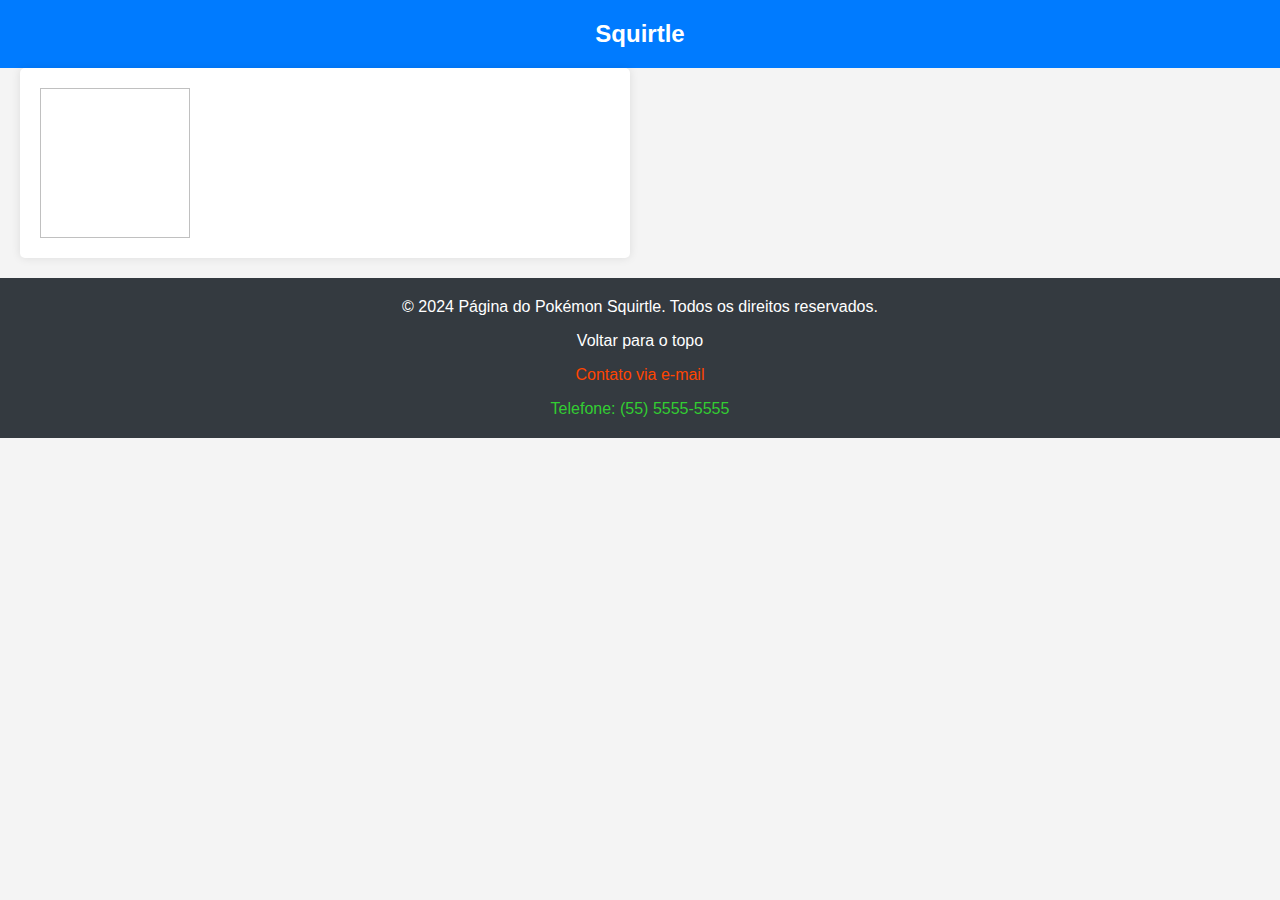
==== pages/pokemon/index.html @ c39da25a "resolucao" ====
<!DOCTYPE html>
<html lang="pt-br">
  <head>
    <meta charset="UTF-8" />
    <meta name="viewport" content="width=device-width, initial-scale=1" />
    <title>Página do Pokémon Squirtle</title>

    <link rel="stylesheet" href="../../styles.css" />
    <link rel="stylesheet" href="./styles.css" />
    <script src="./index.js"></script>
  </head>
  <body>
    <header id="header">
      <a href="../../index.html">
        <h1>Squirtle</h1>
      </a>
    </header>

    <main>
      <section id="info-pokemon" aria-labelledby="info-pokemon-label">
        <img />
      </section>
    </main>

    <footer aria-label="Rodapé">
      <p aria-label="Copyright">
        &copy; 2024 Página do Pokémon Squirtle. Todos os direitos reservados.
      </p>
      <p><a href="#header">Voltar para o topo</a></p>
      <p><a href="mailto:contato@squirtlepage.com">Contato via e-mail</a></p>
      <p><a href="tel:+5555555555">Telefone: (55) 5555-5555</a></p>
    </footer>
  </body>
</html>
---- styles.css ----
/* Reset de estilos para garantir consistência em diferentes navegadores */
body,
h1,
h2,
p,
ul,
ol,
li,
figure,
table,
th,
td {
  margin: 0;
  padding: 0;
}

* {
  box-sizing: border-box;
}



/* Estilos gerais */

body {
  font-family: 'Arial', sans-serif;
  color: #333;
  background-color: #f4f4f4;
}

main {/*  O display e o flex foram removidos para ser uma pagina com 2 colunas
  display: flex;/* serve para layout unidemensional, apena uma coluna
  flex-direction: column; /*serve para definir a direcao doe itens dentro do container. Column indica que eles serao organizados
  na vertical, de cima para baixo
  align-items: center /* serve para alinhar no eixo transversal*/ 

  
  display: grid; /* layout bidimensional*/
  grid-template-columns: repeat(2, 1fr);
  gap: 20px;
  margin: 0 20px;

}

@media (max-width: 768px) {
  main {
    grid-template-columns: 1fr;
  }
} /* serve para resoluções menores que 768px, aplicar os estilos: a. Deixar a main com apenas uma coluna*/

main > section {
  padding: 20px;
}

main section,
main article {
  /*width: 80vw; /* serve para definir o espaco do bloco com a margem da pagina*/ 
  /* foi necessario remover a width das sections e article, 
  o espaço das bordas será feito através de uma margin no elemento main*/
  color: black;
  background-color: #fff;
  padding: 20px;
  border-radius: 5px;
  box-shadow: 0 0 10px rgba(0, 0, 0, 0.1);
  margin-bottom: 20px;
  display: flex;
  flex-direction: column;
}

section h1,
section h2,
section h3 {
  margin-bottom: 8px;
}

article h1,
article h2,
article h3 {
  margin-bottom: 10px;
}

p {
  margin-bottom: 16px;
}

ul li {
  list-style-position: inside;
}

/* Header */

header {
  background-color: #007bff;
  color: #fff;
  /*text-align: center;
  Remover o text-align: center do header e utilizar Flexbox;*/ 
  padding: 20px;
  display: flex;
  justify-content: center;
}



header h1 {
  font-size: 24px;
}

header a {
  text-decoration: none;
  color: white;
}


@media (max-width: 768px) {
  header h1 {
    font-size: 20px;
  }

  h2 {
    font-size: 18px;
  }
} /* Trocar o tamanho da fonte do h1 (texto Squirtle do header) para 20px; 
f. Trocar o tamanho da fonte dos h2 (título das seções) para 18px.*/



/* Lista de navegação */

nav ul {
  list-style: none;
  display: flex;
  gap: 20px; /* gap serve para adiconar um espaco entre as palavras da navegacao*/
 /* border-radius: 10px; isso daqui serve para aumentar a margem do canto*/
  justify-content: center;
  flex-wrap: wrap; /* ao navegar na pagina os elementos do items vão quebrar em múltiplas linhas, de cima para baixo*/ 
  background-color: #343a40;
  padding: 10px; /*Padding -> Serve para definir o espaçamento de um bloco. */
  margin-bottom: 20px; /*Margin -> serve para definir o espaço entre os elementos vizinhos, seria o espaço em branco.*/
}

@media (max-width: 768px) {
  nav ul {
    flex-direction: column;
    align-items: center;
  }
}/* Trocar a direção da nav de linha para coluna, e centralizar os links;*/



nav a {
  text-decoration: none;
  color: #fff;
  font-weight: bold;
}

nav a:hover { /* adiciona uma cor ao passar o mouse por cima*/
  color: #ffc107;
  transition: color 0.10s ease-in-out; /* adiciona uma transicao de cor*/
} 


/* Seções */

#info-squirtle img {
  width: 150px;
  height: 150px;
  align-self: center;
}

#info-squirtle div {
  display: flex;
  justify-content: space-evenly;
  flex-wrap: wrap; /*  os ítens são distribuídos de forma que o espaçamento entre
   quaisquer dois itens da linha (incluindo entre os ítens e as bordas) seja igual.
   
   Deixar essas duas imagens do Squirtle em uma linha, utilizando flex;
   Alinhar as imagens com um espaçamento igual entre elas;
   Quebrar linha das imagens quando não houver mais largura disponível;*/
}

#info-squirtle img,
#evolucao img {
  transition: transform 0.3s ease-in-out;
  /* aqui foi uma transicao de profundidade na imagens tanto do squirte, quanto das evolucoes*/
}

#info-squirtle img:hover,
#evolucao img:hover {
  transform: scale(1.1);
/* quando o passa o mouse nas imagens do squirte, quanto da evolucao, o tamanho delas aumenta, utilizando a escala*/
}

#info-squirtle img {
  width: 150px;
  height: 150px;
  align-self: center;
} /*usado para definir o tamanho da imagem do squiter e centralizar a imagem no meio*/
  /* dessa forma quando definimos o tamanho e a localizacao da imagem na pagina,serve para
  Remover layout shifting no carregamento das imagens;*/

  #info-squirtle img:nth-of-type(2) {
    padding: 35px;
  } /* serve para deixar a segunda imagem do squirte do mesmo da tamnho da primeira*/



#curiosidades li::marker {
  content: '🔍';
} /* remover o * e adicona o emoji de lupa*/ 

#curiosidades ul {
  display: flex;
  flex-direction: column;
  gap: 12px;
}

#evolucao ul {
  display: flex;
  justify-content: space-around; /*tipo de alinhamento das imagens no container - 
   flex-start | flex-end | center | space-between | space-around | space-evenly;*/
   flex-wrap: wrap; /* ao mover a pagina as imagens quebram, deixando um cima da outa*/
  list-style: none; /* remove os pontos *  */
}

@media (max-width: 768px) {
  #evolucao ul {
    flex-direction: column;
    align-items: center;
  }
}/*  Trocar a direção da lista de evoluçao para coluna, e centralizar as imagens;*/

#evolucao img {
  height: 150px;
  width: 150px;
} /* define o tamanho da imagem*/

#evolucao figcaption {
  font-weight: 600;
  font-size: 20px;
  text-align: center;
  margin-top: 16px;
}

@media (max-width: 768px) {
  #evolucao figcaption {
    font-size: 16px;
  }
}/* d. Trocar o tamanho da fonte das figcaptions para 16px;*/




article {
  background-color: #ffc107;
  color: #fff;
}

/* Links */

#recursos a,
footer a {
  transition: opacity 0.3s ease-in-out;
}

a[target='_blank'] {
  color: #4592c4;
  font-weight: bold;
  transition: opacity 0.3s ease-in-out; /* Adicionar uma transition na troca de opacity dos links*/
}

a[target='_blank']:hover {
  opacity: 0.8;
}

/* Footer */

footer {
  background-color: #343a40;
  color: #fff;
  padding: 20px;
  gap: 12px;

  display: flex;
  flex-direction: column; /*serve para definir a direcao doe itens dentro do container. Column indica que eles serao organizados
  na vertical, de cima para baixo
   row | row-reverse | column | column-reverse;*/
  gap: 16px;
  align-items: center; /* ítens são centralizados no eixo transversal.*/
  
}

footer p {
  margin-bottom: 0;
}

footer a {
  text-decoration: none;   /* Remove o sublinhado padrao do link*/
  transition: color 0.3s ease-in-out;  /* Adiciona uma opacidade */
}

footer a[href*='#'] {
  color: white;
} /* adiconar cor ao link */

footer a[href*='mailto'] {
  color: orangered;
}

footer a[href*='tel'] {
  color: limegreen;
}

footer a[href]:hover {
  opacity: 0.8;
} /*adiconar uma opacidade*/

/*
@keyframes fadeIn {
  0% {
    opacity: 0;
    transform: translateY(-20px);
  }
  100% {
    opacity: 1;
    transform: translateY(0);
  }
}

main > section,
main > article {
  animation: fadeIn 0.5s ease-in-out forwards;
} /*Utilizando keyframes, aplicar um efeito de fade in (opacity 0~1 e transform: translateY -20px ~ 0px)
 em todos os cards, ao carregar a página.
 Adiciona uma transicao ao carregar a pagina
 Lembrar de desativar o cache*/
---- pages/pokemon/styles.css ----
section img {
    width: 150px;
    height: 150px;
  }
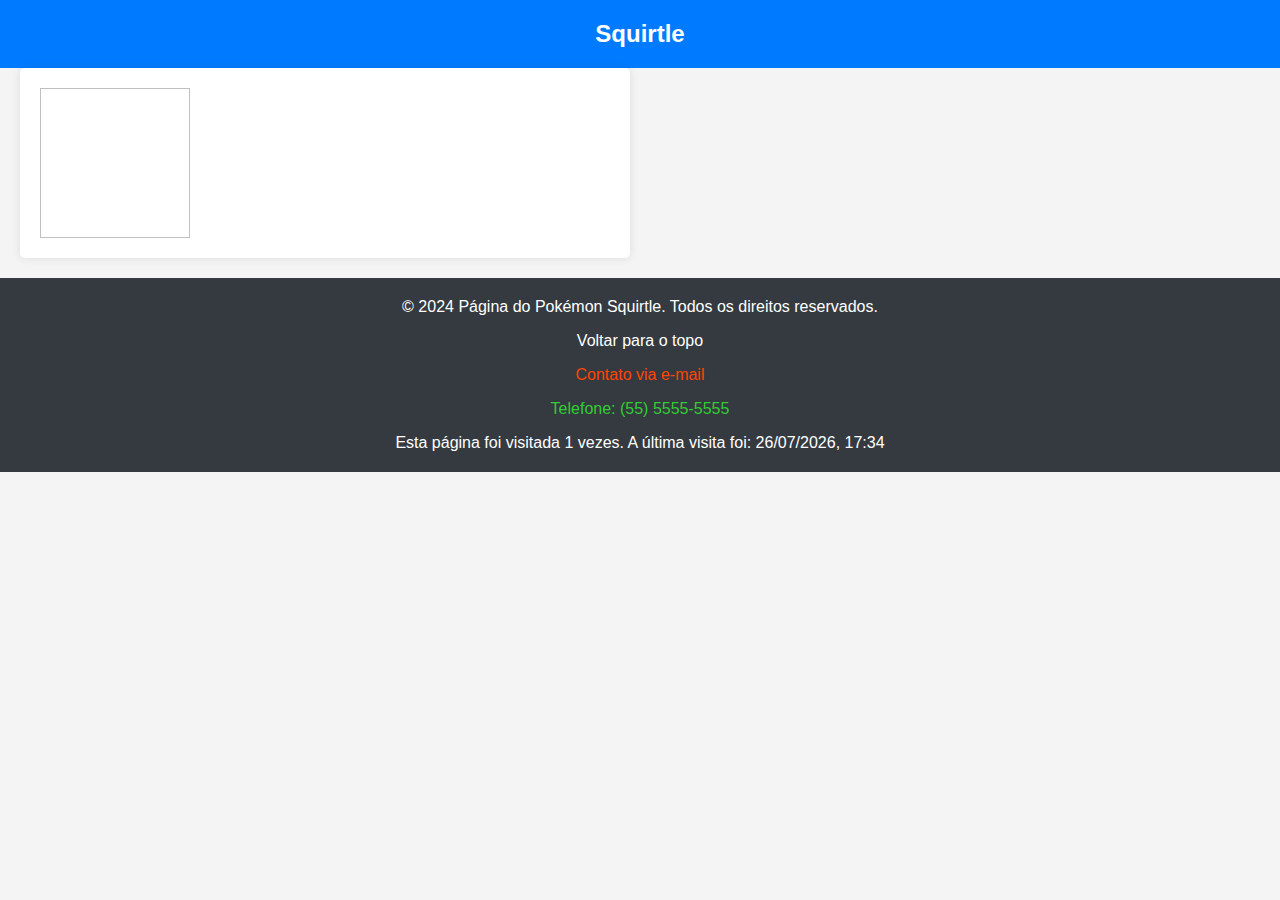
==== commit 3a64772f: "Resolucao" ====
--- a/pages/pokemon/index.html
+++ b/pages/pokemon/index.html
@@ -30,5 +30,7 @@
       <p><a href="mailto:contato@squirtlepage.com">Contato via e-mail</a></p>
       <p><a href="tel:+5555555555">Telefone: (55) 5555-5555</a></p>
     </footer>
+    <script src="./index.js"></script>
+    <script src="../../index.js"></script>
   </body>
 </html>--- a/styles.css
+++ b/styles.css
@@ -26,7 +26,11 @@
   font-family: 'Arial', sans-serif;
   color: #333;
   background-color: #f4f4f4;
-}
+  height: 100vh;
+  display: flex;
+  flex-direction: column;
+}
+
 
 main {/*  O display e o flex foram removidos para ser uma pagina com 2 colunas
   display: flex;/* serve para layout unidemensional, apena uma coluna
@@ -165,7 +169,9 @@
   width: 150px;
   height: 150px;
   align-self: center;
-}
+} /*usado para definir o tamanho da imagem do squiter e centralizar a imagem no meio*/
+  /* dessa forma quando definimos o tamanho e a localizacao da imagem na pagina,serve para
+  Remover layout shifting no carregamento das imagens;*/
 
 #info-squirtle div {
   display: flex;
@@ -190,13 +196,6 @@
 /* quando o passa o mouse nas imagens do squirte, quanto da evolucao, o tamanho delas aumenta, utilizando a escala*/
 }
 
-#info-squirtle img {
-  width: 150px;
-  height: 150px;
-  align-self: center;
-} /*usado para definir o tamanho da imagem do squiter e centralizar a imagem no meio*/
-  /* dessa forma quando definimos o tamanho e a localizacao da imagem na pagina,serve para
-  Remover layout shifting no carregamento das imagens;*/
 
   #info-squirtle img:nth-of-type(2) {
     padding: 35px;
@@ -212,6 +211,11 @@
   display: flex;
   flex-direction: column;
   gap: 12px;
+}
+
+#evolucao a {
+  text-decoration: none;
+  color: black;
 }
 
 #evolucao ul {
@@ -278,7 +282,7 @@
   background-color: #343a40;
   color: #fff;
   padding: 20px;
-  gap: 12px;
+  bottom: 0;
 
   display: flex;
   flex-direction: column; /*serve para definir a direcao doe itens dentro do container. Column indica que eles serao organizados
@@ -332,4 +336,43 @@
 } /*Utilizando keyframes, aplicar um efeito de fade in (opacity 0~1 e transform: translateY -20px ~ 0px)
  em todos os cards, ao carregar a página.
  Adiciona uma transicao ao carregar a pagina
- Lembrar de desativar o cache*/+ Lembrar de desativar o cache*/
+
+
+ /*  flex diretion
+ serve para definir a direcao doe itens dentro do container. Column 
+ indica que eles serao organizados na vertical, de cima para baixo
+   row | row-reverse | column | column-reverse;*/
+
+/*  Flex Wrap: 
+indica como as imagens serao quebradas na proxima linha
+nowrap (padrão): todos os flex items ficarão em uma só linha
+wrap: os flex items vão quebrar em múltiplas linhas, de cima para baixo
+wrap-reverse: os flex items vão quebrar em múltiplas linhas de baixo para cima*/
+
+/*justify-content:
+Esta propriedade define o alinhamento dos ítens ao longo do eixo principal.
+flex-start (padrão): os ítens são alinhados junto à borda de início (start) de acordo com qual for a flex-direction do container.
+flex-end: os ítens são alinhados junto à borda final (end) de acordo com qual for a flex-direction do container.
+start: os ítens são alinhados junto à borda de início da direção do writing-mode (modo de escrita).
+end: os ítens são alinhados junto à borda final da direção do writing-mode (modo de escrita).
+left: os ítens são alinhados junto à borda esquerda do container, a não ser que isso não faça sentido com o flex-direction que estiver sendo utilizado. Nesse caso, se comporta como start.
+right: os ítens são alinhados junto à borda direita do container, a não ser que isso não faça sentido com o flex-direction que estiver sendo utilizado. Nesse caso, se comporta como start.
+center: os ítens são centralizados na linha.
+space-between: os ítens são distribuídos de forma igual ao longo da linha; o primeiro ítem junto à borda inicial da linha, o último junto à borda final da linha.
+space-around: os ítens são distribuídos na linha com o mesmo espaçamento entre eles. Note que, visualmente, o espaço pode não ser igual,
+ uma vez que todos os ítens tem a mesma quantidade de espaço dos dois lados: o primeiro item vai ter somente uma unidade de espaço junto à borda do container, 
+ mas duas unidades de espaço entre ele e o próximo ítem, pois o próximo ítem também tem seu próprio espaçamento que está sendo aplicado.
+space-evenly: os ítens são distribuídos de forma que o espaçamento entre quaisquer dois itens da linha (incluindo entre os ítens e as bordas) seja igual.*/
+
+/* align-items: stretch | flex-start | flex-end | center | baseline;*/
+
+/* align-content: flex-start | flex-end | center | space-between | space-around | stretch;
+  }
+  flex-start / start: ítens alinhados com o início do container. O valor (com maior suporte dos navegadores) flex-start se guia pela flex-direction, enquanto start se guia pela direção do writing-mode.
+flex-end / end: ítens alinhados com o final do container. O valor (com maior suporte dos navegadores) flex-end se guia pela flex-direction, enquanto end se guia pela direção do writing-mode.
+center: ítens centralizados no container.
+space-between: ítens distribuídos igualmente; a primeira linha junto ao início do container e a última linha junto ao final do container.
+space-around: ítens distribuídos igualmente com o mesmo espaçamento entre cada linha.
+space-evenly: ítens distribuídos igualmente com o mesmo espaçamento entre eles.
+stretch (padrão): ítens em cada linha esticam para ocupar o espaço remanescente entre elas*/--- a/pages/pokemon/styles.css
+++ b/pages/pokemon/styles.css
@@ -1,4 +1,6 @@
 section img {
-    width: 150px;
-    height: 150px;
-  }+  width: 150px;
+  height: 150px;
+
+  cursor: pointer;
+}